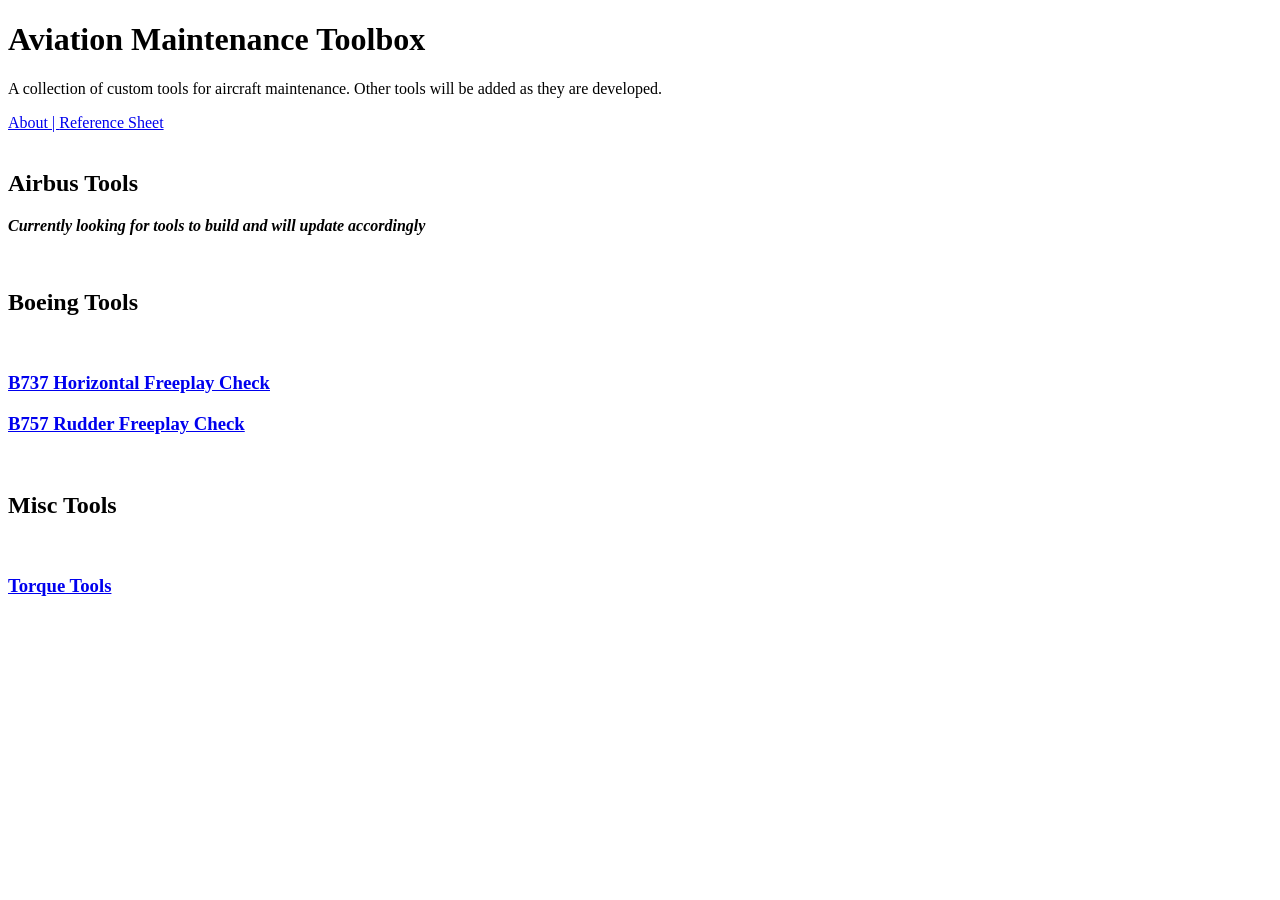
==== HTML Files/index.html @ 1031e08d "Rename index.html to HTML Files/index.html" ====
<!DOCTYPE html>
<html>
<head>
  <link rel="stylesheet" href="style.css?v=35">
  <script src="737.js"></script>
  <script src="757.js?v=4"></script>
  <script src="airbus.js"></script>
  <script src="clear.js?v=4"></script>
  <script src="toggle.js"></script>
  <script src="torque.js?v=5"></script>
</head>
<body>
  <header>
  <h1>Aviation Maintenance Toolbox</h1>
  <p>A collection of custom tools for aircraft maintenance. Other tools will be added as they are developed.</p>
    <a href="about.html">About | </a><a href="reference.html">Reference Sheet</a>
</header><br>
  <h2 class="airbus">Airbus Tools</h2>
    <p><em><strong>Currently looking for tools to build and will update accordingly</strong></em></p><br>
  <h2 class="boeing">Boeing Tools</h2><br>
    <h3><a href="b737.html">B737 Horizontal Freeplay Check</a></h3>
    <h3><a href="b757.html">B757 Rudder Freeplay Check</a></h3><br>
  <h2 class="torque">Misc Tools</h2><br>
    <h3><a href="torque.html">Torque Tools</a></h3>
</body>
</html>
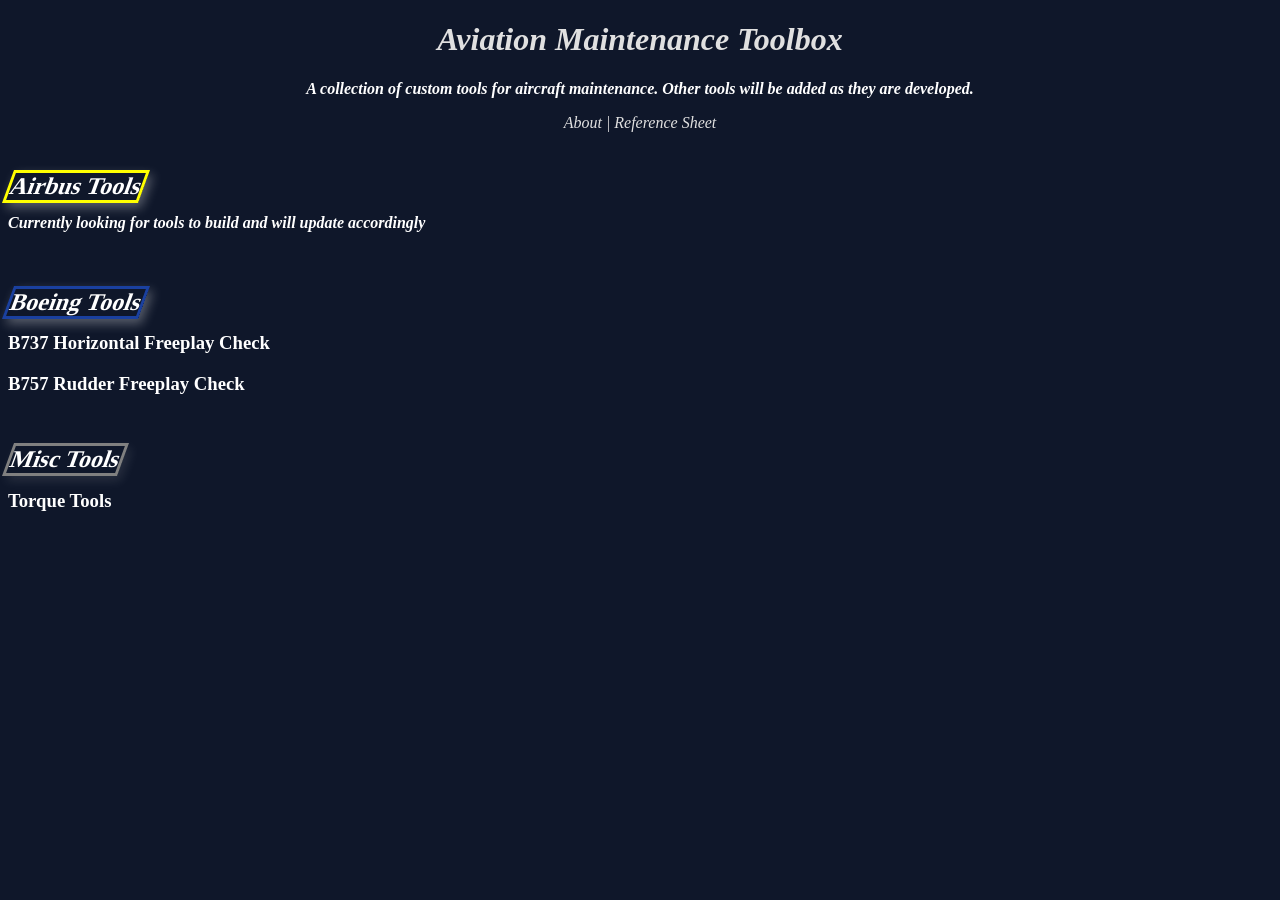
==== commit 2d4dd559: "Refactor HTML structure and update script paths" ====
--- a/HTML Files/index.html
+++ b/HTML Files/index.html
@@ -1,26 +1,42 @@
-<!DOCTYPE html>
+<!doctype html>
 <html>
-<head>
-  <link rel="stylesheet" href="style.css?v=35">
-  <script src="737.js"></script>
-  <script src="757.js?v=4"></script>
-  <script src="airbus.js"></script>
-  <script src="clear.js?v=4"></script>
-  <script src="toggle.js"></script>
-  <script src="torque.js?v=5"></script>
-</head>
-<body>
-  <header>
-  <h1>Aviation Maintenance Toolbox</h1>
-  <p>A collection of custom tools for aircraft maintenance. Other tools will be added as they are developed.</p>
-    <a href="about.html">About | </a><a href="reference.html">Reference Sheet</a>
-</header><br>
-  <h2 class="airbus">Airbus Tools</h2>
-    <p><em><strong>Currently looking for tools to build and will update accordingly</strong></em></p><br>
-  <h2 class="boeing">Boeing Tools</h2><br>
+  <head>
+    <link rel="stylesheet" href="style.css?v=35" />
+    <script src="../JS%20Files/737.js"></script>
+    <script src="../JS%20Files/757.js?v=4"></script>
+    <script src="../JS%20Files/airbus.js"></script>
+    <script src="../JS%20Files/clear.js?v=4"></script>
+    <script src="../JS%20Files/toggle.js"></script>
+    <script src="../JS%20Files/torque.js?v=5"></script>
+  </head>
+  <body>
+    <header>
+      <h1>Aviation Maintenance Toolbox</h1>
+      <p>
+        A collection of custom tools for aircraft maintenance. Other tools will
+        be added as they are developed.
+      </p>
+      <a href="about.html">About | </a
+      ><a href="reference.html">Reference Sheet</a>
+    </header>
+    <br />
+    <h2 class="airbus">Airbus Tools</h2>
+    <p>
+      <em
+        ><strong
+          >Currently looking for tools to build and will update
+          accordingly</strong
+        ></em
+      >
+    </p>
+    <br />
+    <h2 class="boeing">Boeing Tools</h2>
+    <br />
     <h3><a href="b737.html">B737 Horizontal Freeplay Check</a></h3>
-    <h3><a href="b757.html">B757 Rudder Freeplay Check</a></h3><br>
-  <h2 class="torque">Misc Tools</h2><br>
+    <h3><a href="b757.html">B757 Rudder Freeplay Check</a></h3>
+    <br />
+    <h2 class="torque">Misc Tools</h2>
+    <br />
     <h3><a href="torque.html">Torque Tools</a></h3>
-</body>
+  </body>
 </html>
--- a/HTML Files/style.css
+++ b/HTML Files/style.css
@@ -0,0 +1,237 @@
+a {
+  text-decoration: none;
+}
+
+.airbus {
+  border: solid 3px yellow;
+  box-shadow: 5px 5px 10px rgba(255, 255, 255, 0.3);
+  color: white;
+  display: inline-block;
+  padding: auto;
+  transform: skew(-20deg);
+}
+
+.atari-card, .extend-card, .max-card, .ng-card, .torque-card {
+  background-color: #808080;
+  border: 2px solid #faf3e0;
+  border-radius: 8px;
+  box-sizing: border-box;
+  min-height: 250px;
+  padding: 15px;
+  width: 300px;
+}
+
+.b757-legend {
+  background-color: #808080;
+  border: 2px solid #faf3e0;
+  border-radius: 8px;
+  box-sizing: border-box;
+  height: 250px;
+  padding: 5px;
+  width: 200px;
+}
+
+.boeing {
+  border: solid 3px #1a409f;
+  box-shadow: 5px 5px 10px rgba(255, 255, 255, 0.3);
+  color: white;
+  display: inline-block;
+  transform: skew(-20deg);
+}
+
+body {
+  background-color: #0F172A;
+  color: white;
+}
+
+button {
+  border-radius: 5px;
+  box-shadow: 5px 5px 10px rgba(255, 255, 255, 0.1);
+}
+
+button, select {
+  color: purple;
+  font-style: italic;
+}
+
+button:disabled {
+  cursor: not-allowed;
+  opacity: 0.5;
+}
+
+.card-container {
+  display: flex;
+  margin: 10px;
+  vertical-align: top;
+}
+
+.container {
+  display: flex;
+}
+
+details summary::marker {
+  color: white;
+  content: "▶ ";
+}
+
+details summary::-webkit-details-marker {
+  margin-right: 10px;
+}
+
+details[open] summary::marker {
+  content: "▼ ";
+}
+
+.fail {
+  color: red;
+  font-weight: bold;
+  margin-bottom: -10px;
+}
+
+footer {
+  border-top: 1px solid #b9b9c3;
+  color: #e0e0e0;
+  font-size: 14px;
+  font-style: italic;
+  margin-top: 20px;
+  padding: 10px;
+  text-align: center;
+}
+
+footer a {
+  color: #e0e0e0;
+  text-decoration: none;
+}
+
+h2 {
+  color: #E5E7EB;
+  margin-bottom: -25px;
+  margin-right: 5px;
+}
+
+h3 {
+  color: #CBD5E1;
+  margin-bottom: 10px;
+}
+
+h3 a {
+  color: white;
+  text-decoration: none;
+}
+
+header {
+  color: #e0e0e0;
+  font-style: italic;
+  text-align: center;
+}
+
+header a {
+  color: #e0e0e0;
+  size: 16px;
+  text-decoration: none;
+}
+
+.legend {
+  background-color: #808080;
+  border: 2px solid #faf3e0;
+  border-radius: 8px;
+  box-sizing: border-box;
+  min-height: 275px;
+  padding: 5px;
+  width: 200px;
+}
+
+p {
+  color: white;
+  font-style: italic;
+  font-weight: bold;
+}
+
+.pass {
+  color: green;
+  font-weight: bold;
+  margin-bottom: -10px;
+}
+
+.recheck {
+  color: yellow;
+  font-weight: bold;
+  margin-bottom: -10px;
+}
+
+.ref, .ref strong {
+  border: solid 3px red;
+  color: red !important;
+  display: inline-block;
+  font-style: italic;
+  font-weight: bold;
+  margin-bottom: 10px;
+  padding: 7px;
+}
+
+.ref strong {
+  border: none;
+  display: inline;
+  margin-bottom: 0;
+  padding: 0;
+}
+
+#results, .results {
+  color: gold;
+  margin-bottom: -10px;
+  padding-bottom: 10px;
+}
+
+.results-column {
+  min-width: 120px;
+}
+
+.results-container {
+  display: flex;
+  gap: 40px;
+  margin-top: 0px;
+}
+
+select {
+  border: 25px;
+  margin-bottom: 25px;
+  margin-top: -10px;
+}
+
+summary {
+  align-items: center;
+  display: flex;
+}
+
+summary h2 {
+  padding-right: 5px;
+}
+
+summary h2, summary h3 {
+  display: inline;
+  margin: 0;
+}
+
+table {
+  border-collapse: collapse;
+  margin-bottom: 20px;
+  width: 100%;
+}
+
+td, th {
+  border: 1px solid #ccc;
+  padding: 8px;
+  text-align: center;
+}
+
+.torque {
+  border: solid 3px grey;
+  box-shadow: 5px 5px 10px rgba(255, 255, 255, 0.1);
+  color: white;
+  display: inline-block;
+  transform: skew(-20deg);
+}
+
+.underline {
+  text-decoration: underline;
+}
